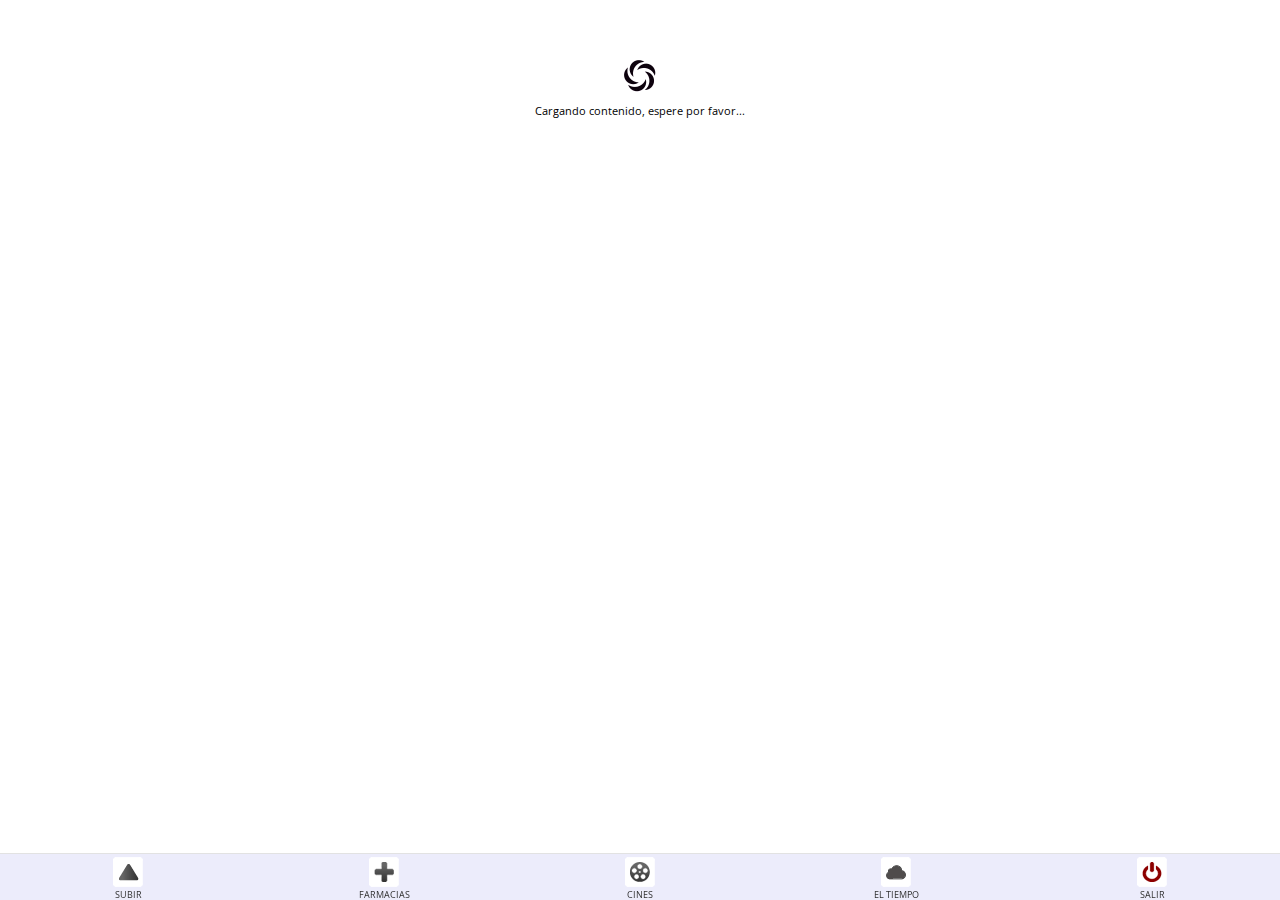
==== ampliar.html @ 1c5f86ee "v2.8" ====
<!DOCTYPE html PUBLIC "-//W3C//DTD XHTML 1.0 Transitional//EN" "http://www.w3.org/TR/xhtml1/DTD/xhtml1-transitional.dtd">
<html xmlns="http://www.w3.org/1999/xhtml">
<head>
<meta http-equiv="Content-Type" content="text/html; charset=utf-8" />
<title>TodoJujuy</title>
<link href="css/css.css" rel="stylesheet" />
<link href="css/nivo-slider.css" rel="stylesheet" type="text/css" media="screen" />
<script src="js/jquery-1.8.3.min.js" type="text/javascript"></script>
<script src="js/jquery-ui.js" type="text/javascript"></script>
<script src="js/cordova-2.7.0.js" type="text/javascript"></script>
<script>
	var Variables;
  	if(location.search.substr(1)){
    	Variables = location.search.substr(1).split ('&');
    	for (i = 0; i < Variables.length; i++) {
      		Separ = Variables[i].split('=');
      		eval ('var '+Separ[0]+'="'+Separ[1]+'"');
    	}
  	}
	var seccion_id = '';
  	$(document).ready(function(){
		var url = 'http://webservices.todojujuy.com/index.php?op=ampliar&id='+id+'&callback=?';
		
		$.ajax({
		  async: true,
		  beforeSend: function() { $('#cargando').show(); }, //Show spinner
          complete: function() { $('#cargando').hide(); }, //Hide spinner
		  url : url,
		  dataType : 'jsonp',
		  success:function(data) {			  		  
				var value = data.respData;
				seccion_id = data.respData.seccion_id;
				var contenido = '<div class="fecha">'+ value.fecha_hora+' <span class="seccion" style="color:'+value.seccion_color+'">'+value.seccion_nombre+'</span></div>';
				if (value.introduccion != '' && value.introduccion != null)
				  contenido += '<div class="introduccion">'+value.introduccion+'</div>';
				contenido += '<div class="titulo">'+value.titulo+'</div>';	
				if (value.subtitulo != '' && value.subtitulo != null)
				  contenido += '<div class="subtitulo">'+value.subtitulo+'</div>';				
				contenido += '<div class="copete">'+value.resumen+'</div>';
				$('#noticia.cabecera').append(contenido);	
				if (value.cantidad_imagen == 1 ) {
				  var imagen = '<div class="imagen_ampliada"><img src="http://todojujuy.com/imagenes/500x400/strict/img/'+value.imagen[0].ni_archivo+'" width="100%" height="208" /></div>';
				  $('#noticia.cabecera').append(imagen);
				}
				else {
				  if (value.cantidad_imagen > 1 ) {
					  var imagenes = '';					  
					  $.each(value.imagen,function(index,valor) {
						  imagenes += '<img src="http://todojujuy.com/imagenes/400x300/strict/img/'+valor.ni_archivo+'"  width="100%" height="208" />';
					  });
					  $('#slider').append(imagenes);					  
					  $('#slide-imagenes').show();					  
				  }
				}
				var contenido2 = '<div class="resumen">'+value.cuerpo+'</div>';			  
				$('#noticia.cuerpo').append(contenido2);
			  
			  	//Cargamos mas leidas					
				urlML = 'http://webservices.todojujuy.com/index.php?op=masleidas&sid='+seccion_id+'&nota_id='+id+'&callback=?';	
				var contenido3 = '';		
				$.ajax({
				  url : urlML,
				  dataType : 'jsonp',
				  success:function(data) {
					  if (data.respError == false) $('#lista_masleidas').show();
					  $.each(data.respData,function(index,value) {				  
					  		contenido3 = '<a href="ampliar.html?id='+value.id+'"><div id="item_relacionado"><div class="imagen"><img src="http://todojujuy.com/imagenes/100x50/strict/img/'+value.imagen+'" width="100" height="50" /></div>'+value.titulo+'</div></a>';
						  	$('#lista_masleidas').append(contenido3);
					  });
				  },
				  error:function() {
					  alert('Se ha producido un error al obtener la información actualizada. Intentelo nuevamente en unos instantes. [ML]');
				  }
				});	
		  },
		  error: function(data) {
			  alert('Se ha producido un error al obtener la información actualizada. Intentelo nuevamente en unos instantes. [AM]');
		  }
		});
		
		//Cargamos relacionadas		
		urlR = 'http://webservices.todojujuy.com/index.php?op=relacionadas&id='+id+'&callback=?';		
		$.ajax({
		  url : urlR,
		  dataType : 'jsonp',
		  success:function(data) {
			  if (data.respError == false) $('#lista_relacionadas').show();
			  $.each(data.respData,function(index,value) {				  
				  $('#lista_relacionadas').append('<a href="ampliar.html?id='+value.id+'"><div id="item_relacionado"><div class="imagen"><img src="http://todojujuy.com/imagenes/100x50/strict/img/'+value.imagen+'" width="100" height="50" /></div>'+value.titulo+'</div></a>');					  		    
			  });
		  },
		  error:function() {
			  alert('Se ha producido un error al obtener la información actualizada. Intentelo nuevamente en unos instantes.[R]');
		  }
		});
			
		
		//Cargamos secciones
		$.ajax({
		  url : 'http://webservices.todojujuy.com/index.php?op=secciones&callback=?',
		  dataType : 'jsonp',
		  success:function(data) {		  
			  $.each(data.respData,function(index,value) {				  
				  $('#lista_secciones').append('<div class="item"><a href="secciones.html?sid='+value.id+'">'+value.valor+'</a></div>');			  
			  });
			  $('#lista_secciones').append('<a href="javascript:ocultarMenu();"><div id="ocultar_menu_seccion"></div></a>');
		  },
		  error:function() {
			  alert('Se ha producido un error al obtener la información actualizada. Intentelo nuevamente en unos instantes.');
		  }
		});				
  	});
	
	$(document).ready(function(e) {
		$('#menu_secciones').click(function() { 
			$('#lista_secciones').toggle( 'blind' );
		});
	});
	
	function ocultarMenu() {
		$('#lista_secciones').toggle( "blind" );
	};
	
document.addEventListener("deviceready", deviceInfo, true);
document.addEventListener("backbutton", function(e){
	navigator.app.exitApp();		
}, false);

function exitAppPopup() {
	navigator.notification.confirm(
		  'Salir de TodoJujuy.com?'
		, function(button) {
			  if (button == 2) {
				  navigator.app.exitApp();
			  }
		  }
		, 'Salir'
		, 'No,Si'
	);  
	return false;
}	
</script>
</head>

<body>
<div id="header">
	<div id="menu_back"><a href="javascript:history.back();"><img src="img/back.png" width="30" height="30" /></a></div>
	<div id="menu_home"><a href="index.html"><img src="img/b_home.png" width="30" height="30" /></a></div>
    <a href="index.html"><img src="img/logo.png" width="140" height="38" /></a>
    <div id="menu_secciones"><img src="img/menu.png" width="30" height="30" /></div>    
    <div class="separador"></div>    
</div>
<div id="secciones">
	<div class="lista_titulo">Selecciona la sección</div>
    <div id="lista_secciones"></div>
</div>
<div id="cargando">Cargando contenido, espere por favor...</div>
<div id="sitewrap" style="margin:10px 0">
<div id="content">	
    <div class="wrapper-outer">
        <div class="content-wrapper">        	
        	<div id="noticia" class="cabecera"></div>
            <div id="slide-imagenes">
                <div class="slider-wrapper theme-default">
            		<div id="slider" class="nivoSlider">
                    </div>
                </div>
            </div>
            <div id="noticia" class="cuerpo"></div>
            <div id="lista_relacionadas">
            	<div class="titulo">Notas relacionadas:</div>                          
            </div>
            <div id="lista_masleidas">
            	<div class="titulo">También te puede interesar:</div>  
            </div>
        </div>
    </div>
</div>
</div>   
<div id="footer"><div id="menu_bottom">
	<a href="#top"><div class="item"><img src="img/b_subir.png" width="30" height="30" /><div class="titulo">SUBIR</div></div></a>
    <a href="farmacias.html"><div class="item"><img src="img/b_farmacia.png" width="30" height="30" /><div class="titulo">FARMACIAS</div></div></a>
    <a href="cines.html"><div class="item"><img src="img/b_peli.png" width="30" height="30" /><div class="titulo">CINES</div></div></a>
    <a href="clima.html?cod=332473"><div class="item"><img src="img/b_clima.png" width="30" height="30" /><div class="titulo">EL TIEMPO</div></div></a>
    <a href="javascript:exitAppPopup();"><div class="item"><img src="img/b_salir.png" width="30" height="30" /><div class="titulo">SALIR</div></div></a>
</div></div>
<script type="text/javascript" src="js/jquery.nivo.slider.pack.js"></script>
<script type="text/javascript">
$(window).load(function(){
	$('#slider').nivoSlider({
		effect: 'fade',
		animSpeed:500,
	});
});
</script>
</body>
</html>
---- css/css.css ----
@charset "utf-8";
/* CSS App TodoJujuy */

@import url(http://fonts.googleapis.com/css?family=Open+Sans);
body {
	margin:0;
	padding:0;	
	font-family: 'Open Sans', sans-serif;
	font-size:11px;
	background:#FFF;
}
#header {
	width: 100%;
	position:fixed;
	top:0;
	float: left;
	font-size: 11px;
	color: #CCC;
	background: #F5F5F5;
	text-align: center;
	line-height: 40px;
	height: 40px;
	text-align: center;
}
#header .separador {
	width:100%;
	height:1px;
	background: #F5F5F5;
	border-bottom:1px dotted #CCCCCC;
	float:left;
}
#menu_secciones {
	position:relative;
	float:left;
	z-index:9999;
	float:right;
	top:4px;
	right:4px;
	cursor:pointer;
}
#menu_blank {
	position:relative;
	float:left;
	top:4px;
	left:4px;
}
#menu_blank2 {
	position:relative;
	float:left;
	margin-left:4px;
	top:4px;
	left:4px;
}
#menu_back {
	position:relative;
	float:left;
	top:4px;
	left:4px;
}
#menu_home {
	position:relative;
	float:left;
	margin-left:4px;
	top:4px;
	left:4px;
}
#menu_logo {
	background:red;
	float:left;
	width:140px;
	height:38px;
	margin:0 auto;
	margin-left:4px;
	top:4px;
	left:4px;
}
#secciones {
	display:none;
	background:#525252;
	width:100%;
	position:fixed;
	z-index:9999;
	top:40px;
	text-align:center;
	float:left;	
}
#secciones a{
	text-decoration:none;
	text-transform:uppercase;
}
#secciones .lista_titulo {
	line-height:26px;
	font-size:11px;
	color:#313131;
	background-color:#F5F5F5;
	width:100%;
	float:left;
	margin:0 auto;	
}
#lista_secciones {	
	width:100%;	
	float:left;	
}
#lista_secciones .item{
	line-height:30px;
	font-size:14px;
	color:#F5F5F5;
	border-bottom:1px dotted #666666;
	width:98%;
	margin:0 auto;
	position:relative;
	z-index:9999;
}
#ocultar_menu_seccion {
	background:url(../img/ocultar.png) center center no-repeat #646464;
	line-height:24px;
	height:24px;
	color:#FFF;
	border-bottom:2px solid #C00;
}
#cargando {
	margin:0 auto;
	padding-top:96px;
	line-height:30px;
	text-align:center;
	position:relative;
	z-index:9999;
	width:100%;
	height:100%;
	float:left;
	background:url(../img/general-loader.gif) center 60px no-repeat #FFF;		
}
#general {
	width:100%;
	float:left;
}
#general a{
	text-decoration:none;
}

#footer {
	width:100%;
	float:left;
	position:fixed;
	bottom:0;
	background:url(../img/bk.png) repeat;
}
#footer a {
	text-decoration:none;
}
#footer .copy {
	width:100%;
	float:left;
	line-height:24px;
	font-size:11px;
	color: #CCC;
	background:#313131;
	text-align:center;
	display:none;
}
/************************************************/
#sitewrap {
	padding:10px 0 50px 0;
	width:100%;
	float:left;
}
#pagewrap {
	max-width:1000px;
	margin:0 auto;
}
.content-wrapper {
	max-width:1000px;
	margin:0 auto;
	margin-top:20px;	
	padding:0;
	background:#FFF;	
}
.wrapper-outer {
	margin: 0 10px;	
}
.post {	
	padding:8px;
	width:100%;
	float:left;	
}
.separador {
	width:100%;
	height:8px;
	border-bottom:1px dotted #CCCCCC;
	float:left;
}
#lista_ultimom {
	padding:3px;
	background-color:#C00;
	font-size:10px;
	text-transform:uppercase;
	color:#FFF;
	float:left;
	display:none;
}
#um {
	font-size:11px;
	padding:4px 0;
	background-color: #EEE;
	width:100%;
	float:left;
	border:2px solid #C00;
	display:none;
}
#lista_ult_mom .item{
	font-size:11px;
	padding:3px 6px;	
}
#um a{	
	text-decoration:none;
	color:#313131;
}
#contenido_clima {
	width:100%;
	float:left;
	text-align:center;
	padding-bottom:4px;
	margin-bottom:4px;
	border-bottom:1px dotted #EEEEEE;
}
#contenido_clima .imagen {
	margin-top:4px;
	text-align:center;
	width:20%;
	float:left;
	height:25px;
}
#contenido_clima .uno {
	width:40%;
	float:left;
	font-size:11px;
	line-height:30px;
	text-align: right;
}
#contenido_clima .dos {
	width:40%;
	float:left;
	font-size:11px;
	line-height:30px;
	text-align:left;
}
#noticia {
	padding:6px;
}
#noticia a{
	text-decoration:none;
	color:#313131;
}
#noticia .titulo {
	font-size:16px;
	margin-bottom:4px;
	line-height:22px;
	font-weight:700;
	color:#313131;
	width:100%;
	float:left;
}
#noticia .fecha {
	width:100%;
	float:left;
	line-height:20px;
}
#noticia .subtitulo {
	width:100%;
	float:left;
	line-height:18px;
	font-size:12px;
	padding:2px 0;
	font-weight:bold;
	border-top: 1px solid #E8E8E8
}
#noticia .introduccion {
	width:100%;
	float:left;
	line-height:20px;	
	padding:3px 0;
	font-size:12px;
	font-weight:600;
	border-top: 1px solid #E8E8E8
}
#noticia .copete {
	width:100%;
	float:left;
	line-height:20px;	
	padding:3px 0;
	font-size:12px;
	border-top: 1px solid #E8E8E8
}
#noticia .imagen {
	padding:2px;
	width:120px;
	overflow:hidden;
	margin:0 5px 5px 0;
	border:1px solid #E8E8E8;
	float:left;
}
#noticia .imagen_ampliada {
	padding:2px;
	border:1px solid #E8E8E8;
	float:left;
}
#noticia .resumen {
	font-size:12px;
	float:left;
	width:100%;
}
#noticia .separador {
	width:100%;
	height:8px;
	margin-bottom:4px;
	border-bottom:1px dotted #CCCCCC;
	float:left;
}
#slide-imagenes {
	display:none; 
	width:100%;
	float:left;
}
#contenido {
	padding:6px;
}
#contenido a{
	text-decoration:none;
	color:#313131;
}
#contenido .titulo {
	font-size:14px;
	line-height:22px;
	font-weight:700;
	color:#313131;
	width:100%;
	float:left;
}
#contenido .fecha {
	width:100%;
	float:left;
	line-height:20px;
}
#contenido .donde {
	color:#C00;
	font-weight:bold;
	font-size:11px;
	padding:6px 0;
}
#contenido .nombres {
	margin:6px 0;
	padding:6px;
	font-size:11px;
	border:1px dashed #6C7886;
	background:#EDEFF1;
	color:#6C7886
}
#contenido .descripcion {
	float:left;
	padding:6px 0;
	font-size:11px;	
	color:#313131;
}
#contenido .imagen_cine {
	float:left;
	padding:2px;
	margin:0 4px 4px 0;
	border:1px solid #E8E8E8;
}
#contenido .trailer {
	width:100%;
	margin:6px 0;
}
#contenido .trailer a{
	background:#C00;
	color:#FFF;
	padding:4px;
	text-transform:uppercase;
	font-size:11px;
	font-weight:normal;
}
#contenido .farmacia_localidad{
	line-height:22px;
	font-size:12px;
	font-weight:700;	
	width:100%;
	float:left;
}
#contenido .farmacias_detalle {
	padding:5px 0;
	font-size:12px;
	line-height:16px;
	border:1px dotted #CCCCCC;
	margin:4px 0;
	background:#FFF;
	width:100%;
	float:left;
}
#contenido .mini_direccion, #contenido .mini_telefono {
	width:100%;
	color:#999;
	padding-left:5px;
	font-size:9px;
	line-height:14px;
	text-transform:uppercase;
}
#contenido .farmacia_titulo {
	font-weight:bold;
	color:#C00;
	font-size: 12px;
	width:100%;
	padding-left:5px;
}
#contenido .farmacia_telefono, #contenido .farmacia_direccion {
	color:#1f1f1f;
	font-size: 12px;
	width:100%;
	padding-left:5px;
}
#contenido .farmacia_imagen {
	width:100%;
	float:left;
	display:none;
}
#contenido .farmacia_link {
	width:100%;
	float:left;
	padding:4px 0;
}
#contenido .farmacia_link a{
	padding:2px 4px;
	background-color: #9F9F9F;
	font-size:10px;
	text-transform:uppercase;
	color: #F0F0F0;
	margin-left:4px;
}
#lista_relacionadas, #lista_masleidas {
	width:100%;
	float:left;
	border-top:1px dotted #999999;
	display:none;
}
#lista_relacionadas a, #lista_masleidas a{
	text-decoration:none;
	color:#313131;
}
#lista_relacionadas .titulo, #lista_masleidas .titulo{
	padding:4px 0;
	font-size:10px;
	color:#313131;
	text-transform:uppercase;
	font-weight:400;
	width:100%;
	float:left;
}
#item_relacionado {
	width:100%;
	float:left;
	margin-bottom:4px;
	font-size:14px;
}
#item_relacionado .imagen, #item_masleidas .imagen {
	float:left;
	margin: 0 2px 2px 0;
	padding:2px;
	border:1px solid #CCC;	
}
/***/
#menu_bottom {
	margin:0 auto;
	padding:0;		
	width:100%;
	height:46px;
	position:fixed;	
	z-index:99999;
	bottom:0px;	
	border-top:1px solid #E2E2E2;
	background-color:#ECECFB;
}
#menu_bottom a {
	padding:3px 0;	
	text-decoration:none;
	width:20%;
	float:left;
}
#menu_bottom a:hover {
	background-color:#DBDDDD
}
#menu_bottom .item {
	text-align:center;
	width:100%;
}
#menu_bottom .item .titulo {
	font-size:9px;
	color:#313131;
	width:100%;
	line-height:11px;
	margin-top:2px;
}
.titulo_pagina {
	width:100%;
	float:left;
	font-size:14px;
	font-weight:400;
	padding-left:6px;
	line-height:30px;
}
/****
	Clima
*****/
#seleccion {
	width:100%;
	float:left;
	padding:10px 0;
	display:none;
}
#sel_ciudad {
	border:1px solid #E2E2E2;
	background-color:#F3F3F3;
	padding:10px 6px;
	font-size:11px;
	color:#313131;
	width:100%;
	float:left;
}
.clima_detalle {
	width:100%;
	float:left;
	margin:10px 0;
	text-align:center;
}
.clima_ciudad {
	color:#C00;
	font-size:16px;
	line-height:22px;
	font-weight:700;
	text-align:center;
}
.clima_temperatura {
	font-size:28px;
	font-weight:600;
}
.datos_hum {
	width:48%;
	padding:4px 4px 4px 0;
	float:left;
	text-align:right;
	border-top:  1px dotted #C7C7C7;
	border-right: 1px dotted #C7C7C7;
}
.datos_pre {
	width:48%;
	padding:4px 0 4px 4px;
	float:left;
	text-align:left;
	border-top:  1px dotted #C7C7C7;
}
.datos_salida {
	width:48%;
	padding-top:4px;
	padding-right:4px;
	float:left;
	text-align:right;
	border-top:  1px dotted #C7C7C7;
	border-right: 1px dotted #C7C7C7
}
.datos_puesta {
	width:48%;
	padding-top:4px;	
	padding-left:4px;
	float:left;
	text-align:left;
	border-top: 1px dotted #C7C7C7;	
}
.humedad, .presion, .salida, .puesta {
	font-weight:bold;
}
.extendido {
	width:100%;
	float:left;
	line-height:24px;
	font-size:12px;
	text-align:center;
	border-top: 2px solid #C00;
	margin-top:4px;
}
/****/
#busqueda {
	width:100%;
	float:left;
	padding:10px 0;
	line-height:16px;
	text-align:center
}
#busqueda .titulo {
	width:100%;
	float:left;
	line-height:22px;
	font-size:14px;
	font-weight:600;
	color:#313131;
}
#busqueda input[type=text]  {
	padding:6px 4px;
	margin:5px 0;
	font-size:12px;
	color:#313131;
	background-color:#EEE;
	border:none;
	width:80%;
}
#busqueda .boton{
	font-family: 'Open Sans', sans-serif;
	font-size:11px;
	background-color: #C00;
	border: 1px solid #C00;
	color:#FFF;
	text-align:center;
	width:60px;
	margin: 0 auto;
	line-height:30px;
}
#busqueda .boton:hover{
	background-color:#313131;
	border: 1px solid #666;
	color:#FFF;
	cursor:pointer;
}
#error {
	width:100%;
	padding:6px 0;
	color:#C00;
	font-size:12px;
	display:none;
}
#fbuscar {
	padding:10px 0;
	border:1px dotted #E6E6E6;
	width:100%;
	float:left;
	text-align:center;
}
/****/
#fin {
	width:100%;
	float:left;
	height:40px;
	margin-bottom:0px;
}
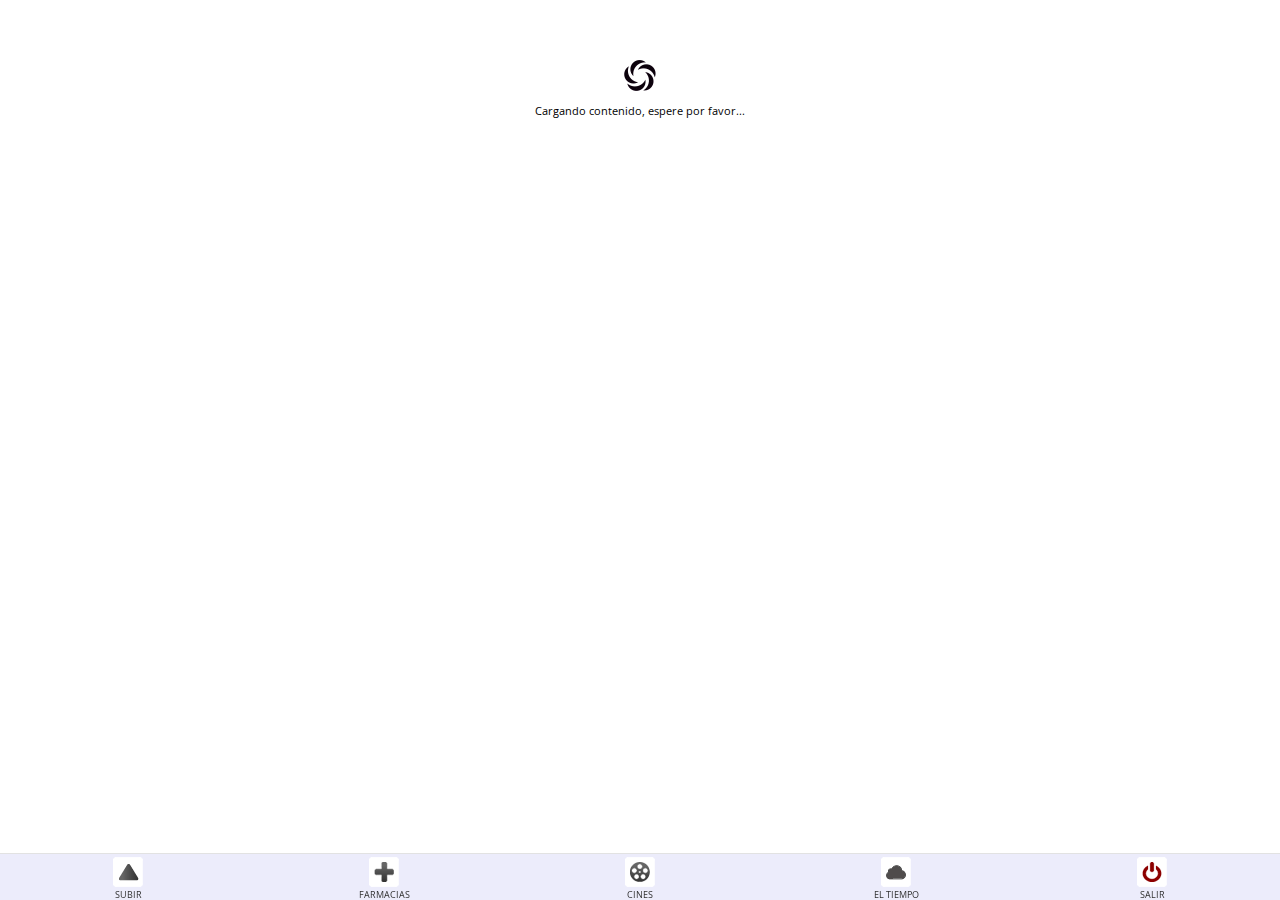
==== commit 2606e55d: "v3.2" ====
--- a/ampliar.html
+++ b/ampliar.html
@@ -113,12 +113,12 @@
 	
 	$(document).ready(function(e) {
 		$('#menu_secciones').click(function() { 
-			$('#lista_secciones').toggle( 'blind' );
+			$('#secciones').toggle( 'blind' );
 		});
 	});
 	
 	function ocultarMenu() {
-		$('#lista_secciones').toggle( "blind" );
+		$('#secciones').toggle( "blind" );
 	};
 	
 document.addEventListener("deviceready", deviceInfo, true);
@@ -144,10 +144,16 @@
 
 <body>
 <div id="header">
+	<div class="m1">
 	<div id="menu_back"><a href="javascript:history.back();"><img src="img/back.png" width="30" height="30" /></a></div>
 	<div id="menu_home"><a href="index.html"><img src="img/b_home.png" width="30" height="30" /></a></div>
+    </div>
+    <div class="m2">
     <a href="index.html"><img src="img/logo.png" width="140" height="38" /></a>
+    </div>
+    <div class="m3">
     <div id="menu_secciones"><img src="img/menu.png" width="30" height="30" /></div>    
+    </div>
     <div class="separador"></div>    
 </div>
 <div id="secciones">
@@ -178,11 +184,11 @@
 </div>
 </div>   
 <div id="footer"><div id="menu_bottom">
-	<a href="#top"><div class="item"><img src="img/b_subir.png" width="30" height="30" /><div class="titulo">SUBIR</div></div></a>
-    <a href="farmacias.html"><div class="item"><img src="img/b_farmacia.png" width="30" height="30" /><div class="titulo">FARMACIAS</div></div></a>
-    <a href="cines.html"><div class="item"><img src="img/b_peli.png" width="30" height="30" /><div class="titulo">CINES</div></div></a>
-    <a href="clima.html?cod=332473"><div class="item"><img src="img/b_clima.png" width="30" height="30" /><div class="titulo">EL TIEMPO</div></div></a>
-    <a href="javascript:exitAppPopup();"><div class="item"><img src="img/b_salir.png" width="30" height="30" /><div class="titulo">SALIR</div></div></a>
+	<div class="item"><a href="#top"><img src="img/b_subir.png" width="30" height="30" /></a><div class="titulo">SUBIR</div></div>
+    <div class="item"><a href="farmacias.html"><img src="img/b_farmacia.png" width="30" height="30" /></a><div class="titulo">FARMACIAS</div></div>
+    <div class="item"><a href="cines.html"><img src="img/b_peli.png" width="30" height="30" /></a><div class="titulo">CINES</div></div>
+    <div class="item"><a href="clima.html?cod=332473"><img src="img/b_clima.png" width="30" height="30" /></a><div class="titulo">EL TIEMPO</div></div>
+    <div class="item"><a href="javascript:exitAppPopup();"><img src="img/b_salir.png" width="30" height="30" /></a><div class="titulo">SALIR</div></div>
 </div></div>
 <script type="text/javascript" src="js/jquery.nivo.slider.pack.js"></script>
 <script type="text/javascript">
--- a/css/css.css
+++ b/css/css.css
@@ -14,13 +14,25 @@
 	position:fixed;
 	top:0;
 	float: left;
-	font-size: 11px;
 	color: #CCC;
 	background: #F5F5F5;
 	text-align: center;
 	line-height: 40px;
 	height: 40px;
-	text-align: center;
+	overflow:hidden
+}
+#header .m1{
+	width:33%;
+	float:left;
+}
+#header .m2{
+	width:34%;
+	text-align:center;
+	float:left;	
+}
+#header .m3{
+	width:33%;
+	float:left;	
 }
 #header .separador {
 	width:100%;
@@ -84,9 +96,10 @@
 	text-align:center;
 	float:left;	
 }
-#secciones a{
+#secciones a, #lista_secciones .item a{
 	text-decoration:none;
 	text-transform:uppercase;
+	color:#F5F5F5;
 }
 #secciones .lista_titulo {
 	line-height:26px;
@@ -103,8 +116,8 @@
 }
 #lista_secciones .item{
 	line-height:30px;
+	height:30px;
 	font-size:14px;
-	color:#F5F5F5;
 	border-bottom:1px dotted #666666;
 	width:98%;
 	margin:0 auto;
@@ -478,18 +491,17 @@
 	border-top:1px solid #E2E2E2;
 	background-color:#ECECFB;
 }
-#menu_bottom a {
-	padding:3px 0;	
-	text-decoration:none;
-	width:20%;
-	float:left;
+#menu_bottom a {		
+	text-decoration:none;	
 }
 #menu_bottom a:hover {
 	background-color:#DBDDDD
 }
 #menu_bottom .item {
 	text-align:center;
-	width:100%;
+	padding:3px 0;
+	width:20%;
+	float:left;
 }
 #menu_bottom .item .titulo {
 	font-size:9px;
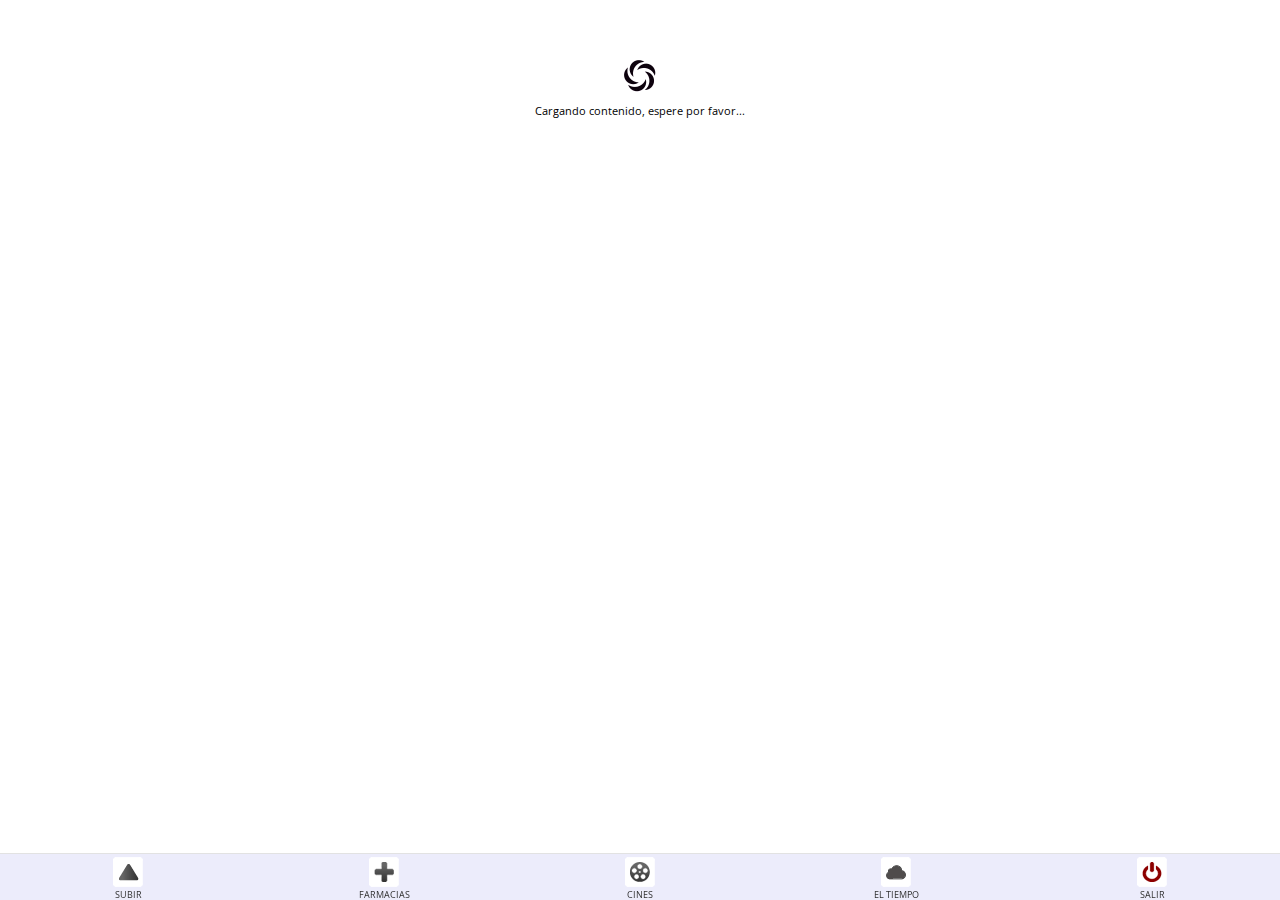
==== commit 8f26130f: "v3.3" ====
--- a/ampliar.html
+++ b/ampliar.html
@@ -30,7 +30,7 @@
 		  success:function(data) {			  		  
 				var value = data.respData;
 				seccion_id = data.respData.seccion_id;
-				var contenido = '<div class="fecha">'+ value.fecha_hora+' <span class="seccion" style="color:'+value.seccion_color+'">'+value.seccion_nombre+'</span></div>';
+				var contenido = '<div class="fecha">'+ value.fecha_hora+' <span class="seccion" style="color:'+value.seccion_color+'">'+value.seccion_nombre+'</span><span class="face"><a href="https://www.facebook.com/sharer/sharer.php?u='+value.url+'" target="_blank"><img src="img/face.png" width="20" height="20" /></a></span><span class="tuit"><a href="http://www.twitter.com/share?url='+value.url+'&text='+value.titulo+'" target="_blank"><img src="img/tuit.png" width="20" height="20" /></a></span><span class="compartir">COMPARTIR</span></div>';
 				if (value.introduccion != '' && value.introduccion != null)
 				  contenido += '<div class="introduccion">'+value.introduccion+'</div>';
 				contenido += '<div class="titulo">'+value.titulo+'</div>';	
@@ -86,7 +86,7 @@
 		  success:function(data) {
 			  if (data.respError == false) $('#lista_relacionadas').show();
 			  $.each(data.respData,function(index,value) {				  
-				  $('#lista_relacionadas').append('<a href="ampliar.html?id='+value.id+'"><div id="item_relacionado"><div class="imagen"><img src="http://todojujuy.com/imagenes/100x50/strict/img/'+value.imagen+'" width="100" height="50" /></div>'+value.titulo+'</div></a>');					  		    
+				  $('#lista_relacionadas').append('<a href="ampliar.html?id='+value.id+'"><div id="item_relacionado"><div class="imagen"><img src="http://todojujuy.com/imagenes/100x50/strict/img/'+value.imagen+'" width="100" height="50" /></div>'+value.titulo+'</div></a>');			  		    
 			  });
 		  },
 		  error:function() {
--- a/css/css.css
+++ b/css/css.css
@@ -653,6 +653,25 @@
 	float:left;
 	text-align:center;
 }
+.compartir {
+	font-size:11px;
+	float:right;
+	margin:0 2px;
+}
+.face {
+	background-color:#4875B2;
+	width:20px;
+	height:20px;
+	margin:0 2px;
+	float:right;
+}
+.tuit {
+	background-color:#00BCF3;
+	width:20px;
+	height:20px;
+	margin:0 2px;
+	float:right;	
+}
 /****/
 #fin {
 	width:100%;
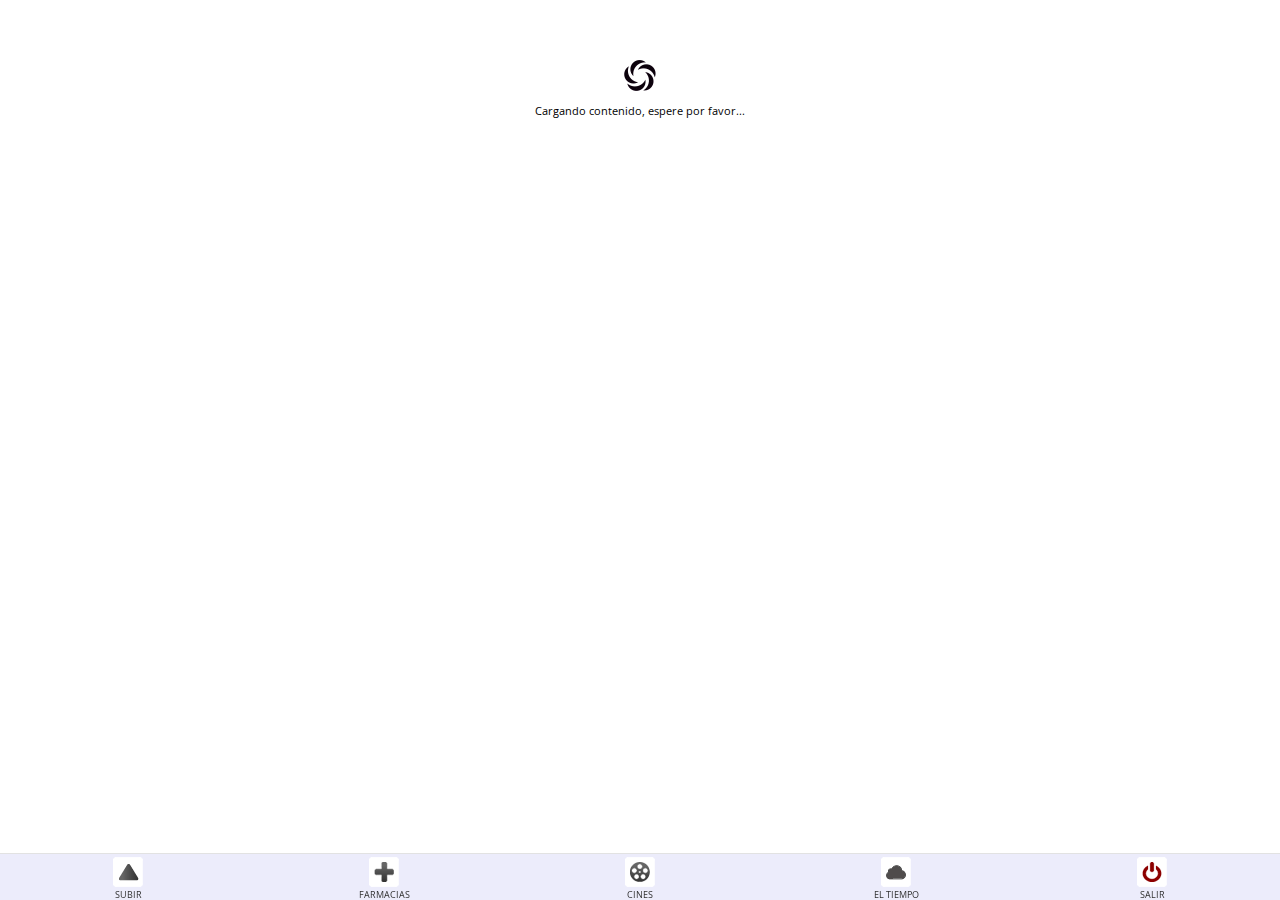
==== commit c9cd3fca: "v3.4" ====
--- a/ampliar.html
+++ b/ampliar.html
@@ -18,7 +18,17 @@
     	}
   	}
 	var seccion_id = '';
-  	$(document).ready(function(){
+  	$(document).ready(function(){		
+		$('.link').live('tap', function() {
+			url = $(this).attr("rel");   
+			loadURL(url);
+		});
+		
+		function loadURL(url){
+			navigator.app.loadUrl(url, { openExternal:true });
+			return false;
+		}
+		
 		var url = 'http://webservices.todojujuy.com/index.php?op=ampliar&id='+id+'&callback=?';
 		
 		$.ajax({
@@ -30,7 +40,7 @@
 		  success:function(data) {			  		  
 				var value = data.respData;
 				seccion_id = data.respData.seccion_id;
-				var contenido = '<div class="fecha">'+ value.fecha_hora+' <span class="seccion" style="color:'+value.seccion_color+'">'+value.seccion_nombre+'</span><span class="face"><a href="https://www.facebook.com/sharer/sharer.php?u='+value.url+'" target="_blank"><img src="img/face.png" width="20" height="20" /></a></span><span class="tuit"><a href="http://www.twitter.com/share?url='+value.url+'&text='+value.titulo+'" target="_blank"><img src="img/tuit.png" width="20" height="20" /></a></span><span class="compartir">COMPARTIR</span></div>';
+				var contenido = '<div class="fecha">'+ value.fecha_hora+' <span class="seccion" style="color:'+value.seccion_color+'">'+value.seccion_nombre+'</span><span class="face"><a href="https://www.facebook.com/sharer/sharer.php?u='+value.url+'" target="_blank" class="link"><img src="img/face.png" width="20" height="20" /></a></span><span class="tuit"><a href="http://www.twitter.com/share?url='+value.url+'&text='+value.titulo+'" target="_blank"><img src="img/tuit.png" width="20" height="20" /></a></span><span class="compartir">COMPARTIR</span></div>';
 				if (value.introduccion != '' && value.introduccion != null)
 				  contenido += '<div class="introduccion">'+value.introduccion+'</div>';
 				contenido += '<div class="titulo">'+value.titulo+'</div>';	
